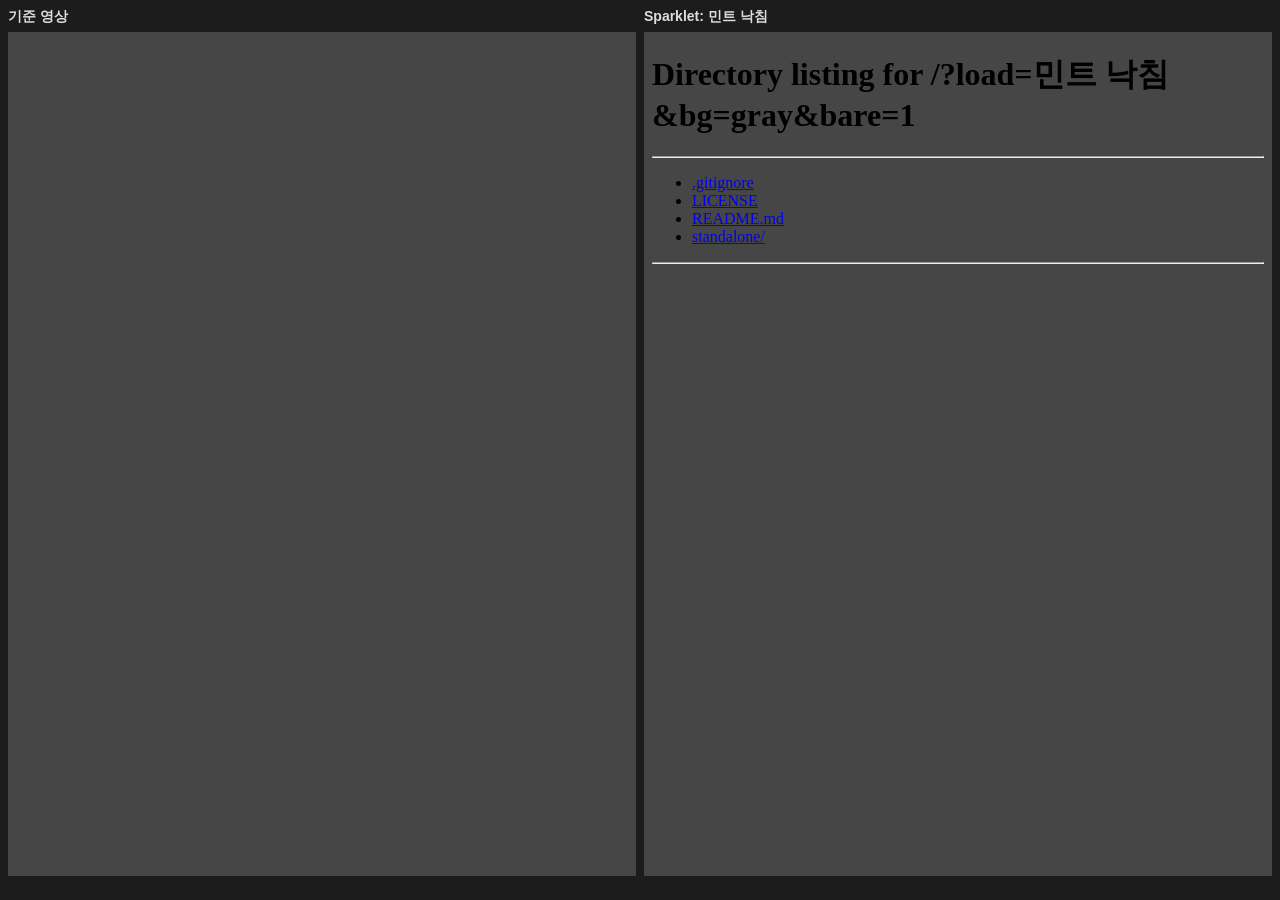
==== standalone/compare.html @ 70a05e0f "AI 시트 기반 이펙트 파이프라인 추가 - bridge: claude CLI 직접 호출, Chrome 경유 ChatGPT 시트 생성, 이펙트 저장 - 다층 합성 JSON, 3안 선" ====
<!doctype html><html lang="ko"><head><meta charset="utf-8"><title>Sparklet 비교</title>
<style>body{margin:0;background:#1c1c1c;color:#ddd;font:14px sans-serif}.w{display:flex;gap:8px;padding:8px;height:calc(100vh - 16px);box-sizing:border-box}.c{flex:1;display:flex;flex-direction:column;min-width:0}h2{margin:0 0 6px;font-size:14px}video,iframe{flex:1;width:100%;min-height:0;border:0;background:#464646;object-fit:contain}</style></head>
<body><div class="w"><div class="c"><h2>기준 영상</h2><video id="v" autoplay muted loop playsinline></video></div>
<div class="c"><h2>Sparklet: 민트 낙침</h2><iframe src="/?load=%EB%AF%BC%ED%8A%B8%20%EB%82%99%EC%B9%A8&bg=gray&bare=1"></iframe></div></div>
<script>fetch('/bridge/ref.mp4').then(r=>r.blob()).then(b=>{const v=document.getElementById('v');v.src=URL.createObjectURL(b);v.play()})</script></body></html>
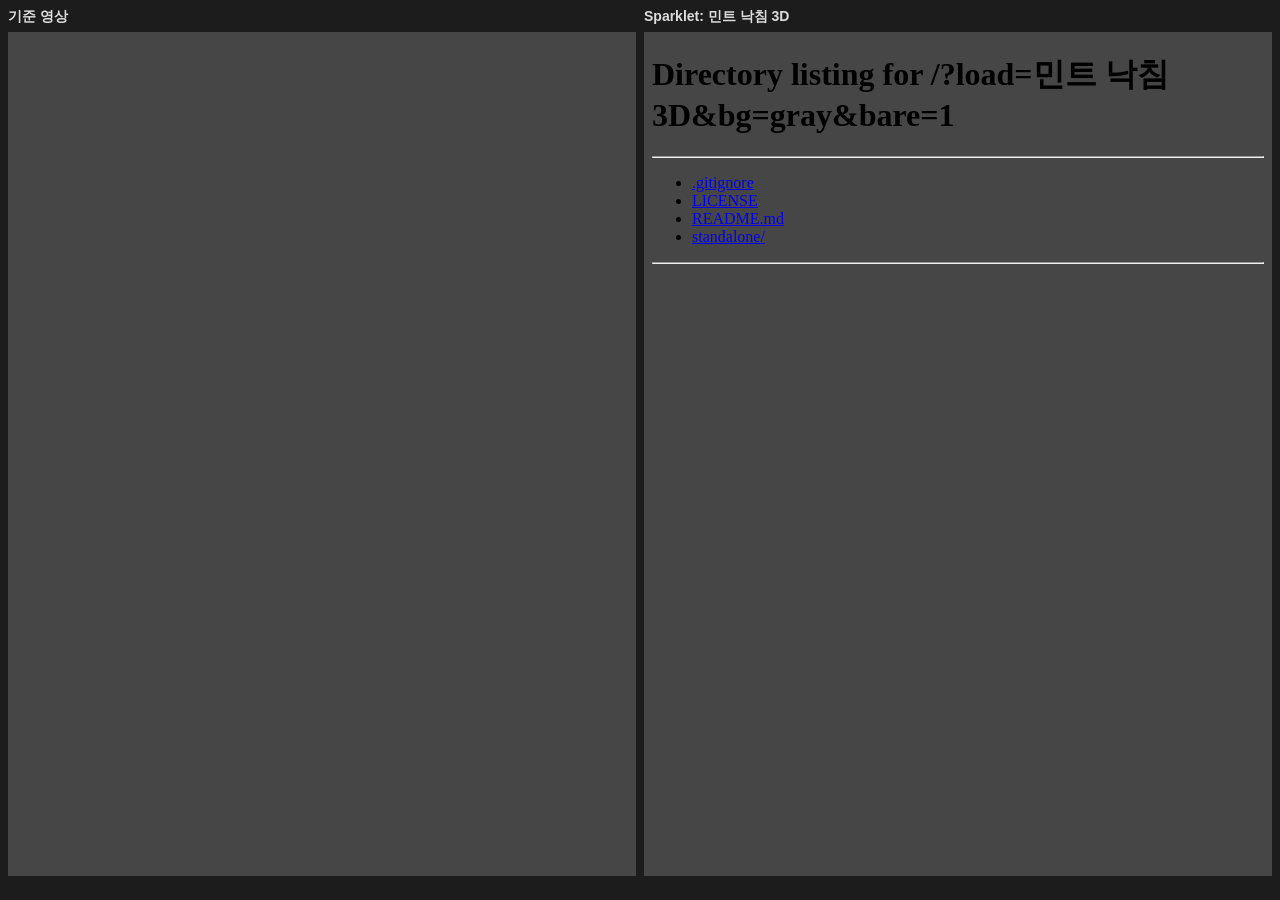
==== commit bbab5227: "2D/3D 통합 렌더링과 파일 구조 리팩토링 - WebGL2 3D 렌더러 추가, 2D/3D 전환과 시점 프리셋, 궤도 카메라 - 3D 배치 파라미터(plane, offsetZ, d" ====
--- a/standalone/compare.html
+++ b/standalone/compare.html
@@ -1,5 +1,5 @@
 <!doctype html><html lang="ko"><head><meta charset="utf-8"><title>Sparklet 비교</title>
 <style>body{margin:0;background:#1c1c1c;color:#ddd;font:14px sans-serif}.w{display:flex;gap:8px;padding:8px;height:calc(100vh - 16px);box-sizing:border-box}.c{flex:1;display:flex;flex-direction:column;min-width:0}h2{margin:0 0 6px;font-size:14px}video,iframe{flex:1;width:100%;min-height:0;border:0;background:#464646;object-fit:contain}</style></head>
 <body><div class="w"><div class="c"><h2>기준 영상</h2><video id="v" autoplay muted loop playsinline></video></div>
-<div class="c"><h2>Sparklet: 민트 낙침</h2><iframe src="/?load=%EB%AF%BC%ED%8A%B8%20%EB%82%99%EC%B9%A8&bg=gray&bare=1"></iframe></div></div>
+<div class="c"><h2>Sparklet: 민트 낙침 3D</h2><iframe src="/?load=%EB%AF%BC%ED%8A%B8%20%EB%82%99%EC%B9%A8%203D&bg=gray&bare=1"></iframe></div></div>
 <script>fetch('/bridge/ref.mp4').then(r=>r.blob()).then(b=>{const v=document.getElementById('v');v.src=URL.createObjectURL(b);v.play()})</script></body></html>
